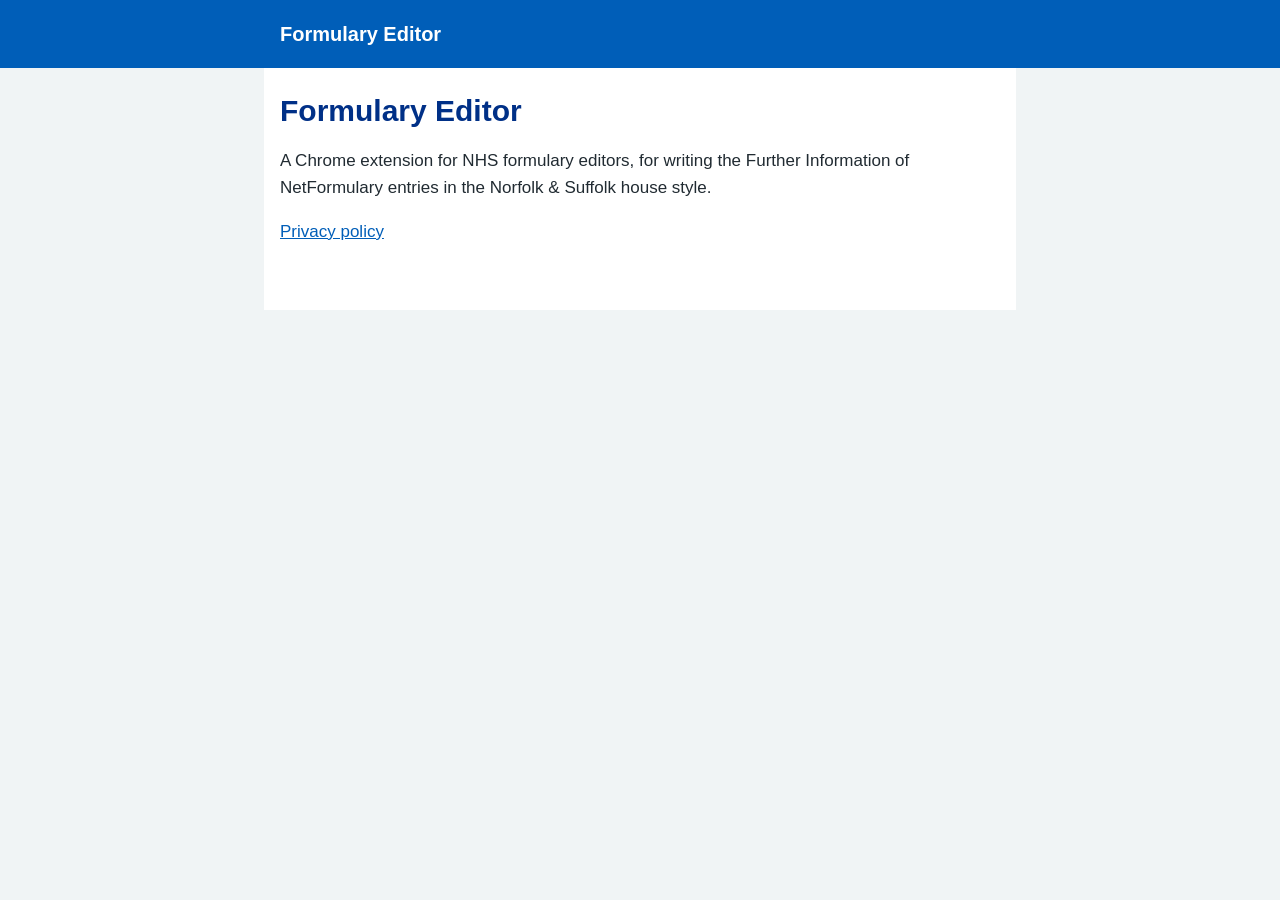
==== index.html @ 95d612f2 "Add the Formulary Editor privacy policy page Claude-Session: https://claude.ai/code/session_01JwiykE" ====
<!doctype html>
<html lang="en-GB">
<head>
<meta charset="utf-8">
<meta name="viewport" content="width=device-width, initial-scale=1">
<title>Formulary Editor</title>
<link rel="stylesheet" href="style.css">
</head>
<body>
<header><p>Formulary Editor</p></header>
<main>
<h1>Formulary Editor</h1>
<p>A Chrome extension for NHS formulary editors, for writing the Further Information of NetFormulary entries in the Norfolk &amp; Suffolk house style.</p>
<p><a href="privacy/">Privacy policy</a></p>
</main>
</body>
</html>
---- style.css ----
body{margin:0;background:#f0f4f5;color:#212b32;font:17px/1.6 Arial,Helvetica,sans-serif}
header{background:#005eb8;color:#fff;padding:18px 16px}
header p{margin:0;max-width:720px;margin:0 auto;font-weight:bold;font-size:20px}
main{max-width:720px;margin:0 auto;padding:24px 16px 48px;background:#fff}
h1{font-size:30px;line-height:1.25;margin:0 0 4px;color:#003087}
h2{font-size:21px;margin:28px 0 6px;color:#003087}
.updated{color:#4c6272;margin:0 0 20px}
a{color:#005eb8}
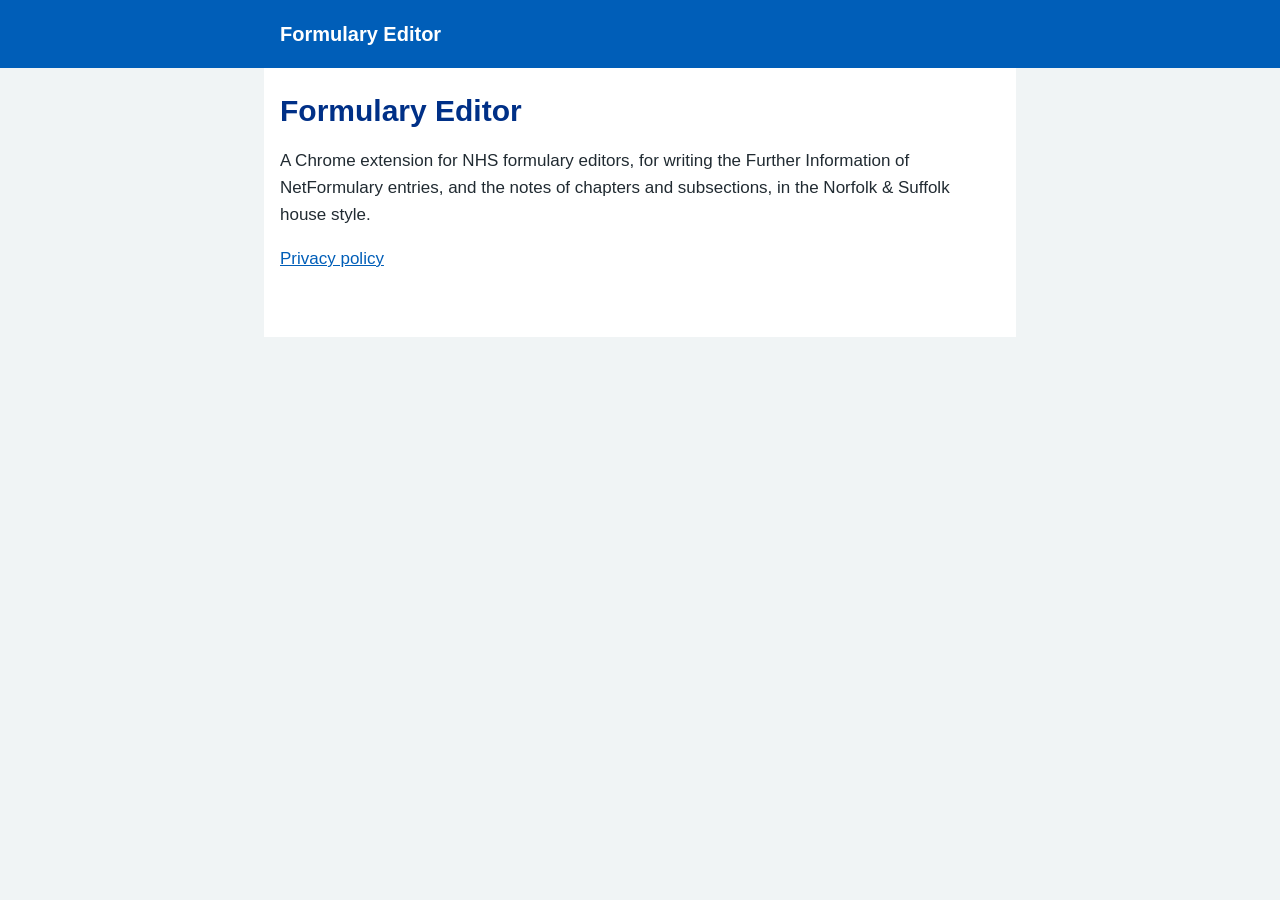
==== commit dc42c754: "Privacy policy for 1.0.0: chapter and subsection notes, the Norfolk and Suffolk site, and Preview on" ====
--- a/index.html
+++ b/index.html
@@ -10,7 +10,7 @@
 <header><p>Formulary Editor</p></header>
 <main>
 <h1>Formulary Editor</h1>
-<p>A Chrome extension for NHS formulary editors, for writing the Further Information of NetFormulary entries in the Norfolk &amp; Suffolk house style.</p>
+<p>A Chrome extension for NHS formulary editors, for writing the Further Information of NetFormulary entries, and the notes of chapters and subsections, in the Norfolk &amp; Suffolk house style.</p>
 <p><a href="privacy/">Privacy policy</a></p>
 </main>
 </body>
